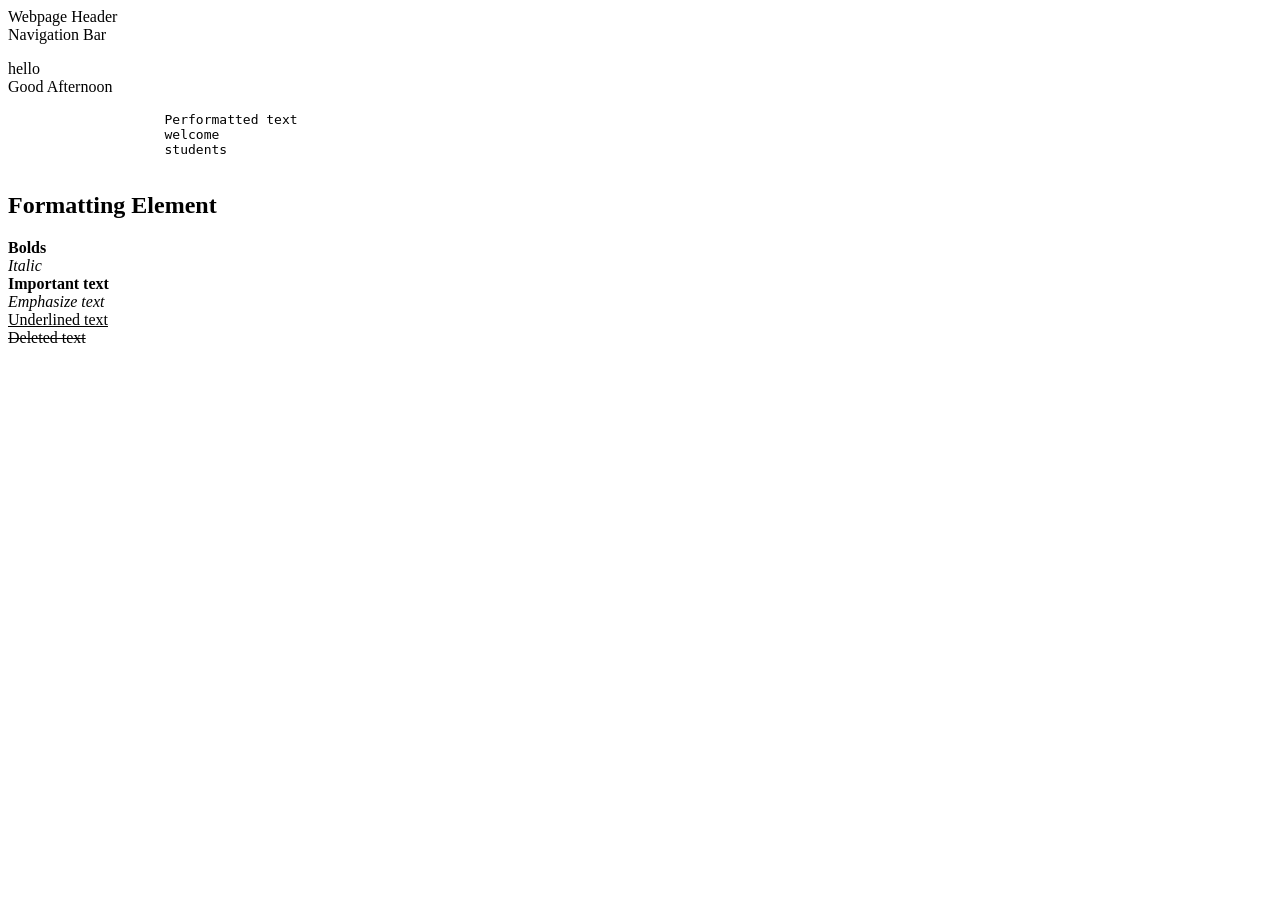
==== my.html @ 3c0fdad9 "Add files via upload" ====
<html>
    <head>
        <title>
            IDFK
        </title>
    </head>
    <body>
        <header>Webpage Header</header>
        <nav>Navigation Bar</nav>
        <main>
            <section>
                <p>
                    hello <br> Good Afternoon 
                </p>
                <pre>
                    Performatted text
                    welcome 
                    students
                </pre>
            </section>
            <section>
                <h1>Formatting Element</h1>
                <b>Bolds</b> <br>
                <i>Italic</i> <br>
                <strong>Important text</strong> <br>
                <em>Emphasize text</em> <br>
                <u>Underlined text</u> <br>
                <del>Deleted text </del>
            </section>
        </main>
    </body>
</html>
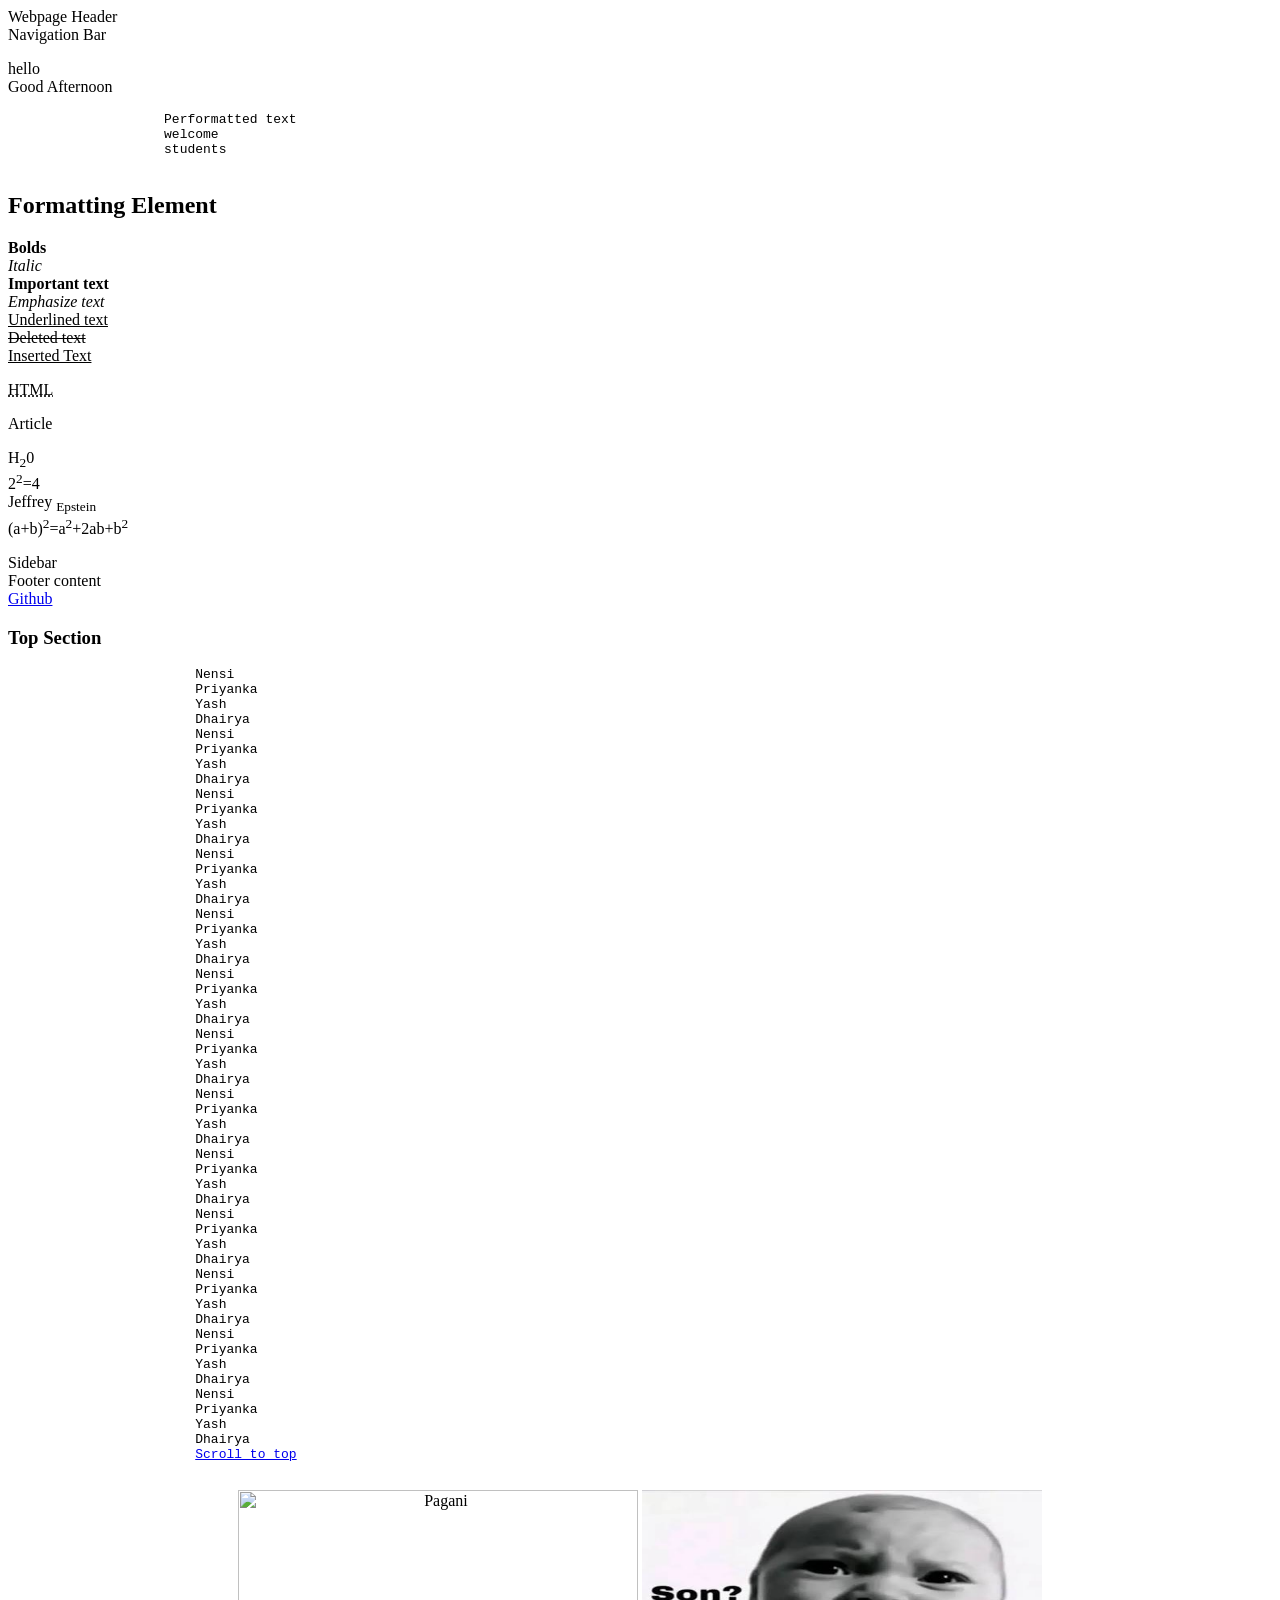
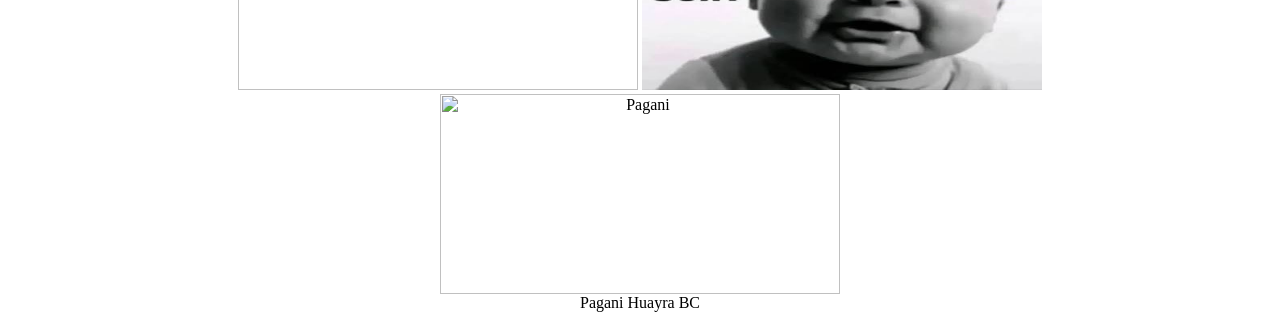
==== commit 6ac8c531: "Add files via upload" ====
--- a/my.html
+++ b/my.html
@@ -25,8 +25,86 @@
                 <strong>Important text</strong> <br>
                 <em>Emphasize text</em> <br>
                 <u>Underlined text</u> <br>
-                <del>Deleted text </del>
-            </section>
+                <del>Deleted text </del> <br>
+                <ins>Inserted Text</ins>
+                <p><abbr title="Hyper Text Markup Lang">HTML</abbr></p>
+                <article>Article</article>
+                <p>
+                    H<sub>2</sub>0 <br>
+                    2<sup>2</sup>=4 <br>
+                    Jeffrey <sub>Epstein</sub> <br>
+                    (a+b)<sup>2</sup>=a<sup>2</sup>+2ab+b<sup>2</sup>
+                </p>
+                </section>
+                <aside>Sidebar</aside>
+                <footer>Footer content</footer>
+                <a href="https://github.com/">Github</a>
+                <section id="my">
+                    <h3>Top Section</h3>
+                    <pre>
+                        Nensi
+                        Priyanka
+                        Yash 
+                        Dhairya
+                        Nensi
+                        Priyanka
+                        Yash 
+                        Dhairya
+                        Nensi
+                        Priyanka
+                        Yash 
+                        Dhairya
+                        Nensi
+                        Priyanka
+                        Yash 
+                        Dhairya
+                        Nensi
+                        Priyanka
+                        Yash 
+                        Dhairya
+                        Nensi
+                        Priyanka
+                        Yash 
+                        Dhairya
+                        Nensi
+                        Priyanka
+                        Yash 
+                        Dhairya
+                        Nensi
+                        Priyanka
+                        Yash 
+                        Dhairya
+                        Nensi
+                        Priyanka
+                        Yash 
+                        Dhairya
+                        Nensi
+                        Priyanka
+                        Yash 
+                        Dhairya
+                        Nensi
+                        Priyanka
+                        Yash 
+                        Dhairya
+                        Nensi
+                        Priyanka
+                        Yash 
+                        Dhairya
+                        Nensi
+                        Priyanka
+                        Yash 
+                        Dhairya
+                        <a href="#my">Scroll to top</a>
+                    </pre>
+                </section>
         </main>
+        <center>
+            <img src="images.png" alt="Pagani" width="400" height="200"/>
+            <img src="image.png" alt="Pagani" width="400" height="200"/>
+        </center>
+        <center>
+            <img src="images.png" alt="Pagani" width="400" height="200"/>
+            <figcaption>Pagani Huayra BC    </figcaption>
+        </center>
     </body>
-</html>
+</html>
